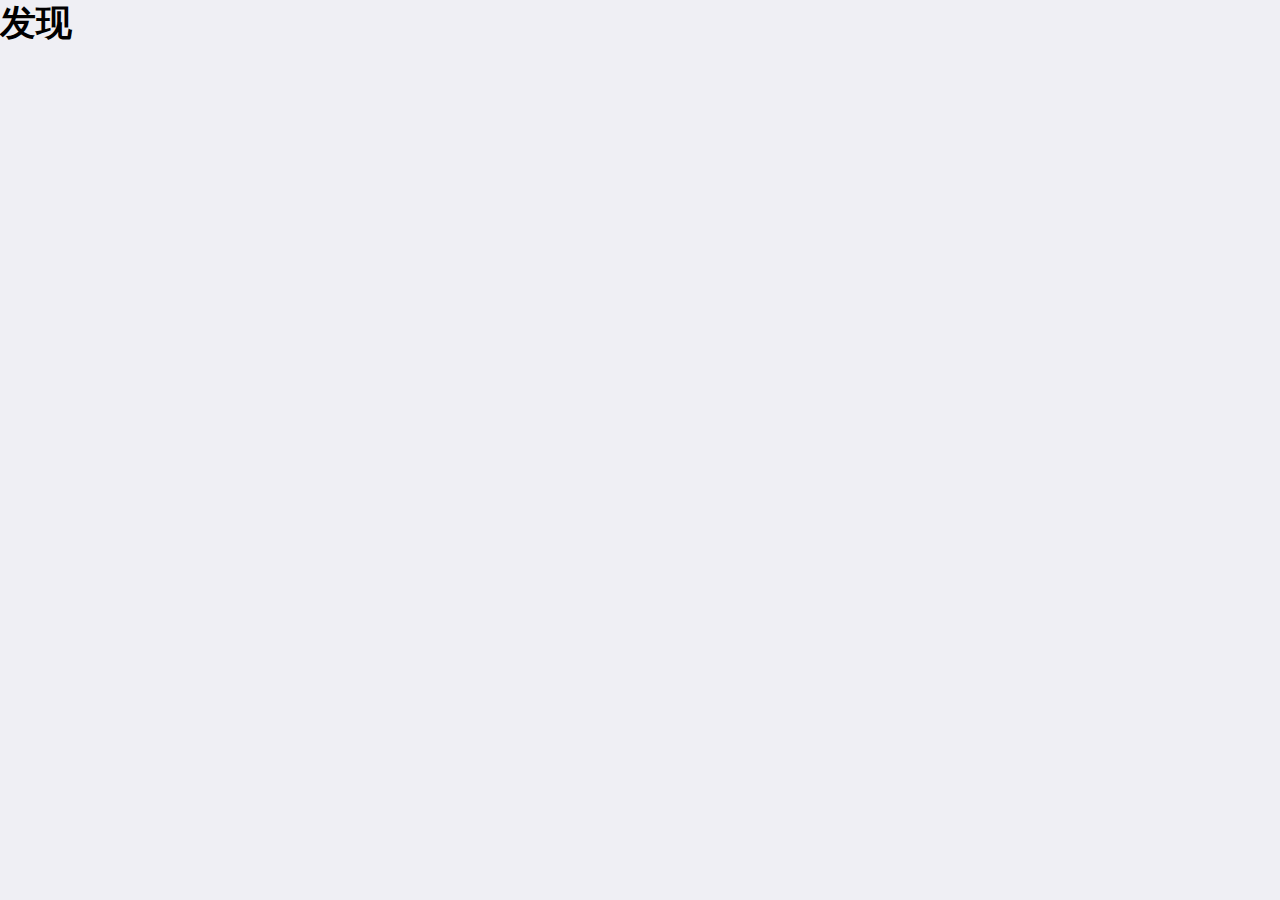
==== tz-discover.html @ 5e22fb3b "新增tab页" ====
<!doctype html>
<html>

	<head>
		<meta charset="UTF-8">
		<title></title>
		<meta name="viewport" content="width=device-width,initial-scale=1,minimum-scale=1,maximum-scale=1,user-scalable=no" />
		<link href="css/mui.min.css" rel="stylesheet" />
	</head>

	<body>
		<h1>发现</h1>
		<script src="js/mui.min.js"></script>
		<script type="text/javascript">
			mui.init()
		</script>
	</body>

</html>
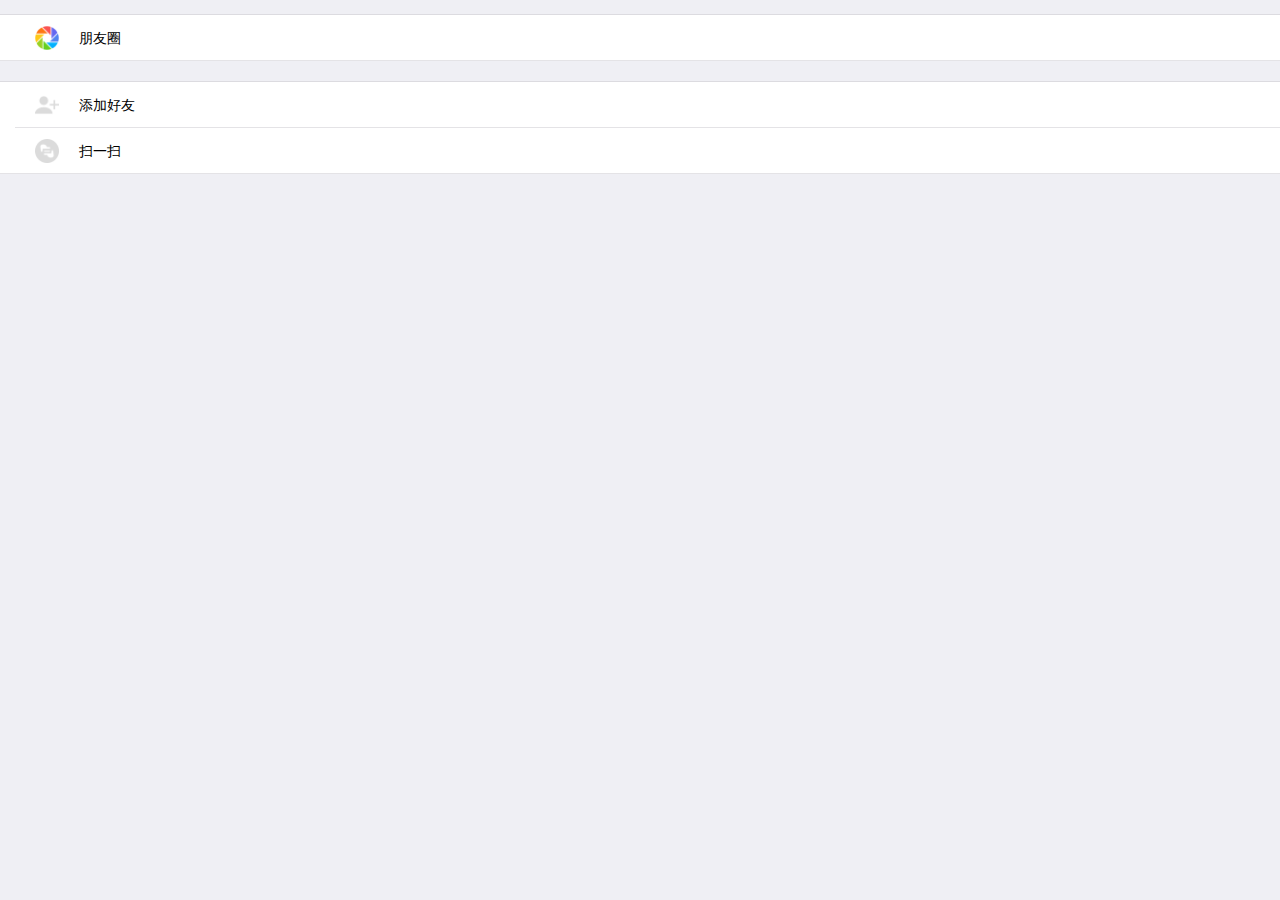
==== commit 38b585ea: "搜索好友" ====
--- a/tz-discover.html
+++ b/tz-discover.html
@@ -9,10 +9,53 @@
 	</head>
 
 	<body>
-		<h1>发现</h1>
+		<div class="mui-content">
+		    <ul class="mui-table-view">
+		        <li class="mui-table-view-cell mui-media">
+		            <a href="javascript:;">
+		                <img class="mui-media-object mui-pull-left" src="image/friendquan.png" style="margin-left:20px;max-width: 24px;height: 24px;">
+		                <div class="mui-media-body">
+		                    <p class="mui-ellipsis" style="line-height: 24px;font-size-adjust: 16px;color: #000000;">
+		                    	<span style="margin-left: 10px;">朋友圈</span>
+		                    </p>
+		                </div>
+		            </a>
+		        </li>
+		    </ul>
+		    <br />
+		    <ul class="mui-table-view">
+		        <li id="link_searchFriend" class="mui-table-view-cell mui-media">
+		            <a href="javascript:;">
+		                <img class="mui-media-object mui-pull-left" src="image/addfriends.png" style="margin-left:20px;max-width: 24px;height: 24px;">
+		                <div class="mui-media-body">
+		                    <p class="mui-ellipsis" style="line-height: 24px;font-size-adjust: 16px;color: #000000;">
+		                    	<span style="margin-left: 10px;">添加好友</span>
+		                    </p>
+		                </div>
+		            </a>
+		        </li>
+		        <li class="mui-table-view-cell mui-media">
+		            <a href="javascript:;">
+		                <img class="mui-media-object mui-pull-left" src="image/scan.png" style="margin-left:20px;max-width: 24px;height: 24px;">
+		                <div class="mui-media-body">
+		                    <p class="mui-ellipsis" style="line-height: 24px;font-size-adjust: 16px;color: #000000;">
+		                    	<span style="margin-left: 10px;">扫一扫</span>
+		                    </p>
+		                </div>
+		            </a>
+		        </li>
+		    </ul>
+		    
+		</div>
 		<script src="js/mui.min.js"></script>
 		<script type="text/javascript">
-			mui.init()
+			mui.init();
+			mui.plusReady(function(){
+				var link_searchFriend = document.getElementById("link_searchFriend");
+				link_searchFriend.addEventListener("tap",function(){
+					mui.openWindow("searchFriend.html","searchFriend.html");
+				})
+			})
 		</script>
 	</body>
 
